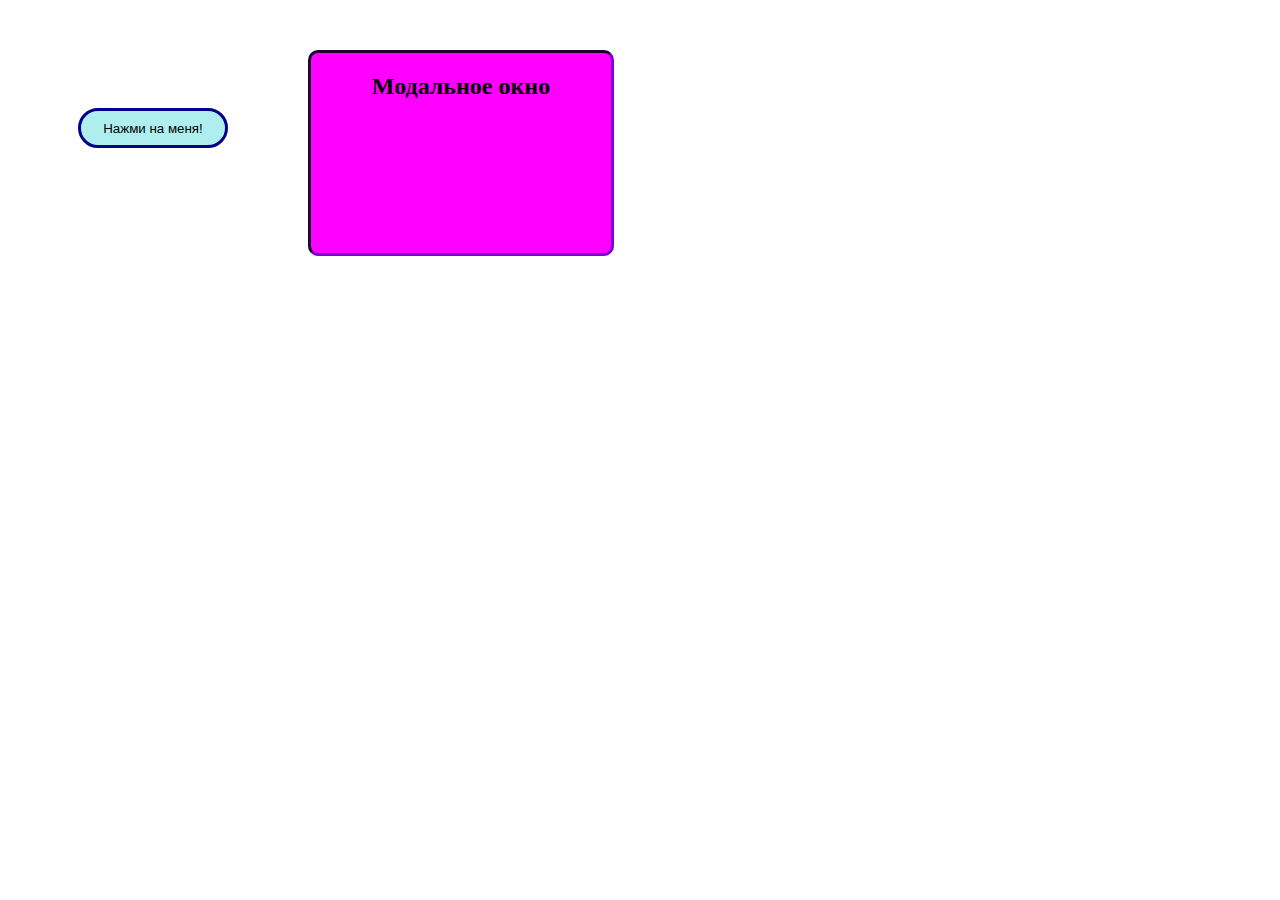
==== jQuery/jQuery proba.html @ cbd16f4d "jquery" ====
<!DOCTYPE html>
<html lang="ru">
    <head>
        <meta charset="utf-8">
        
        <meta name="viewport" content="width=device-width, initial-scale=1.0">
        
        <title>jQuery</title>
        
        <style>
        #okno {
        display: block;
        height: 200px;
        width: 300px;
        position: absolute;
        background: #FF00FF;
        border-radius: 10px;
        border: 3px inset #4B0082;
        text-align: center;
        top: 50px;
        margin-left: 300px;
        }
        #knopka {
        height: 40px;
        width: 150px;
        background: #AFEEEE;
        border-radius: 20px;
        border: 3px solid darkblue;
        text-align: center;
        margin-top: 100px;
        margin-left: 70px;
        }
        </style>
        </head>
                 
    <body>
        <div id="okno">
        <h2>Модальное окно</h2>
        </div>
        <button id="knopka">Нажми на меня!</button>
        <script src="jquery-3.6.1.min.js"></script>
        <script src="index.js"></script>
    </body>
</html>
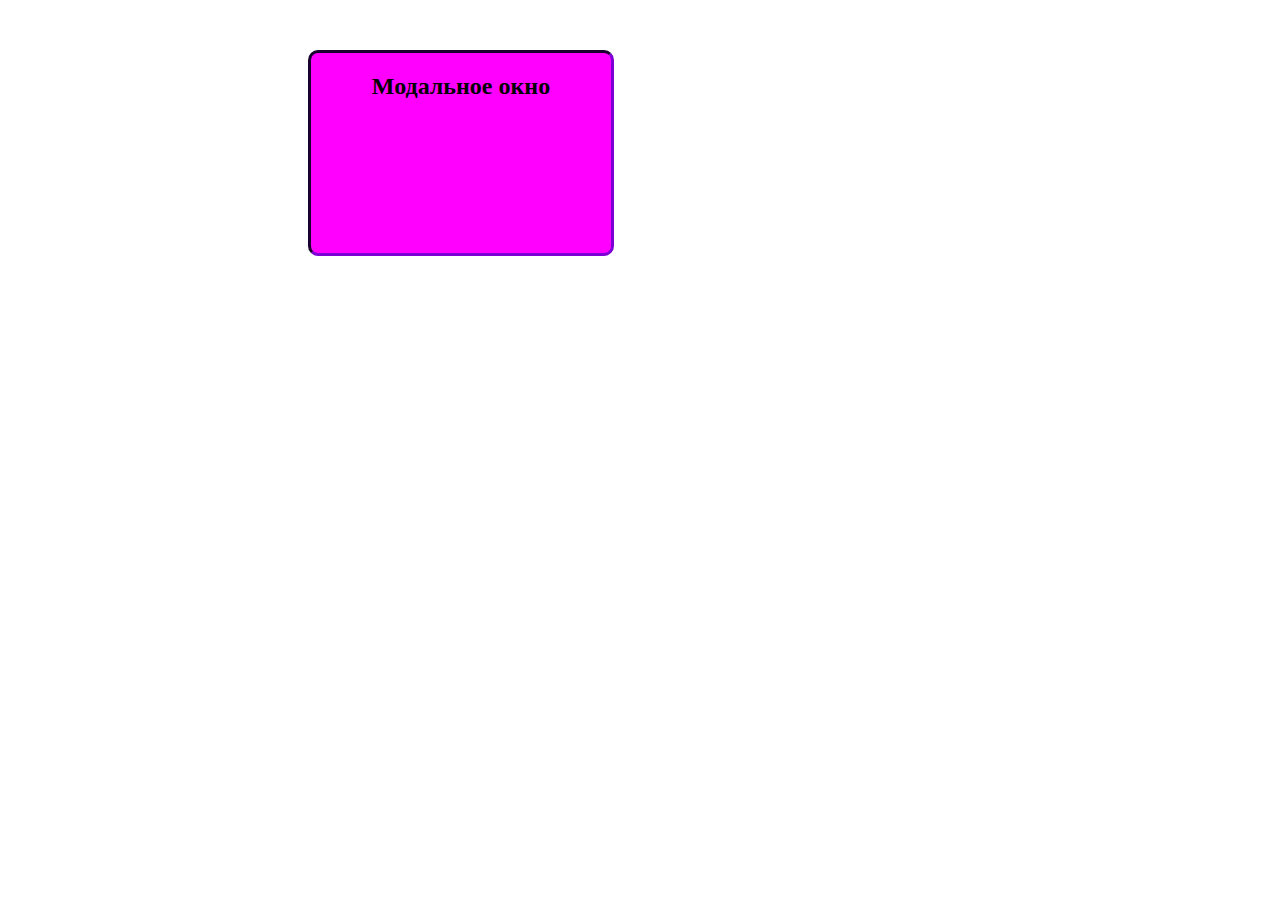
==== commit 68b99c85: "edit" ====
--- a/jQuery/jQuery proba.html
+++ b/jQuery/jQuery proba.html
@@ -20,7 +20,7 @@
         top: 50px;
         margin-left: 300px;
         }
-        #knopka {
+        <!--#knopka {
         height: 40px;
         width: 150px;
         background: #AFEEEE;
@@ -29,7 +29,7 @@
         text-align: center;
         margin-top: 100px;
         margin-left: 70px;
-        }
+        }-->
         </style>
         </head>
                  
@@ -37,7 +37,7 @@
         <div id="okno">
         <h2>Модальное окно</h2>
         </div>
-        <button id="knopka">Нажми на меня!</button>
+       <!-- <button id="knopka">Нажми на меня!</button>-->
         <script src="jquery-3.6.1.min.js"></script>
         <script src="index.js"></script>
     </body>
